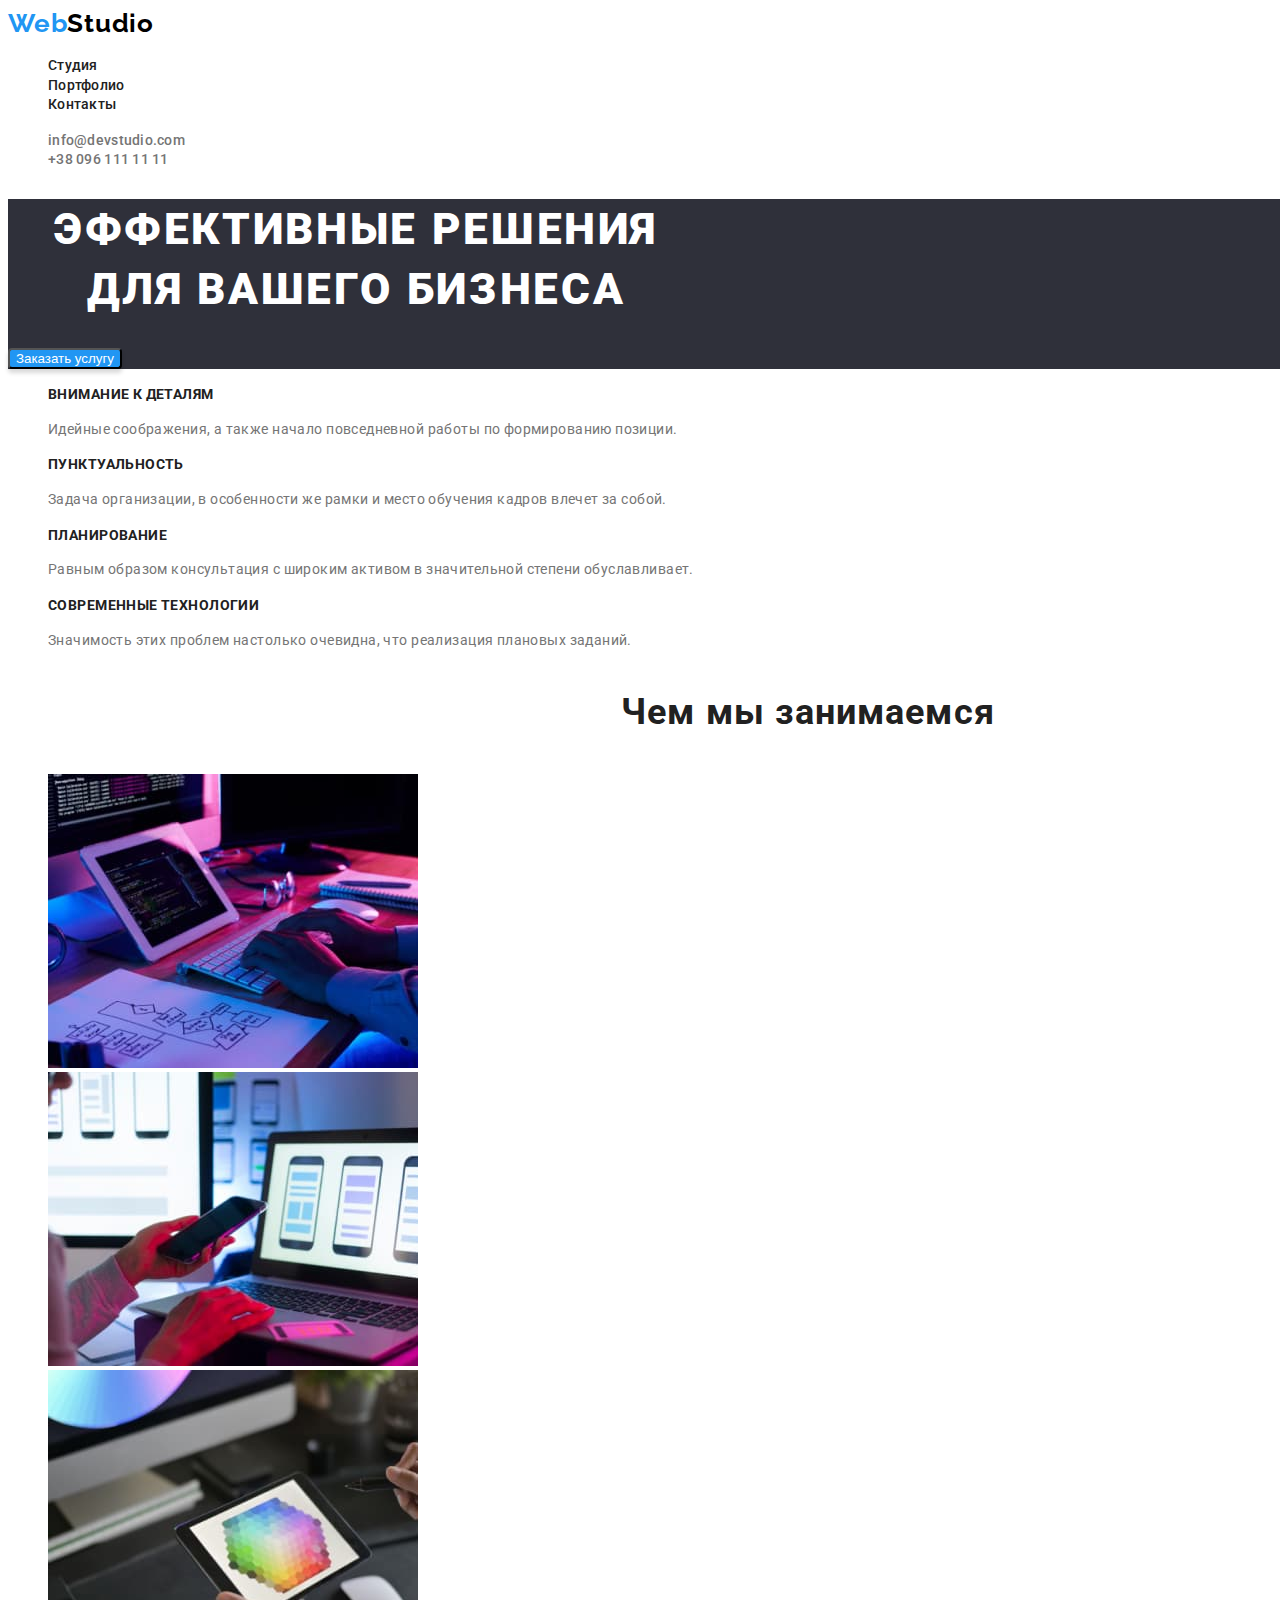
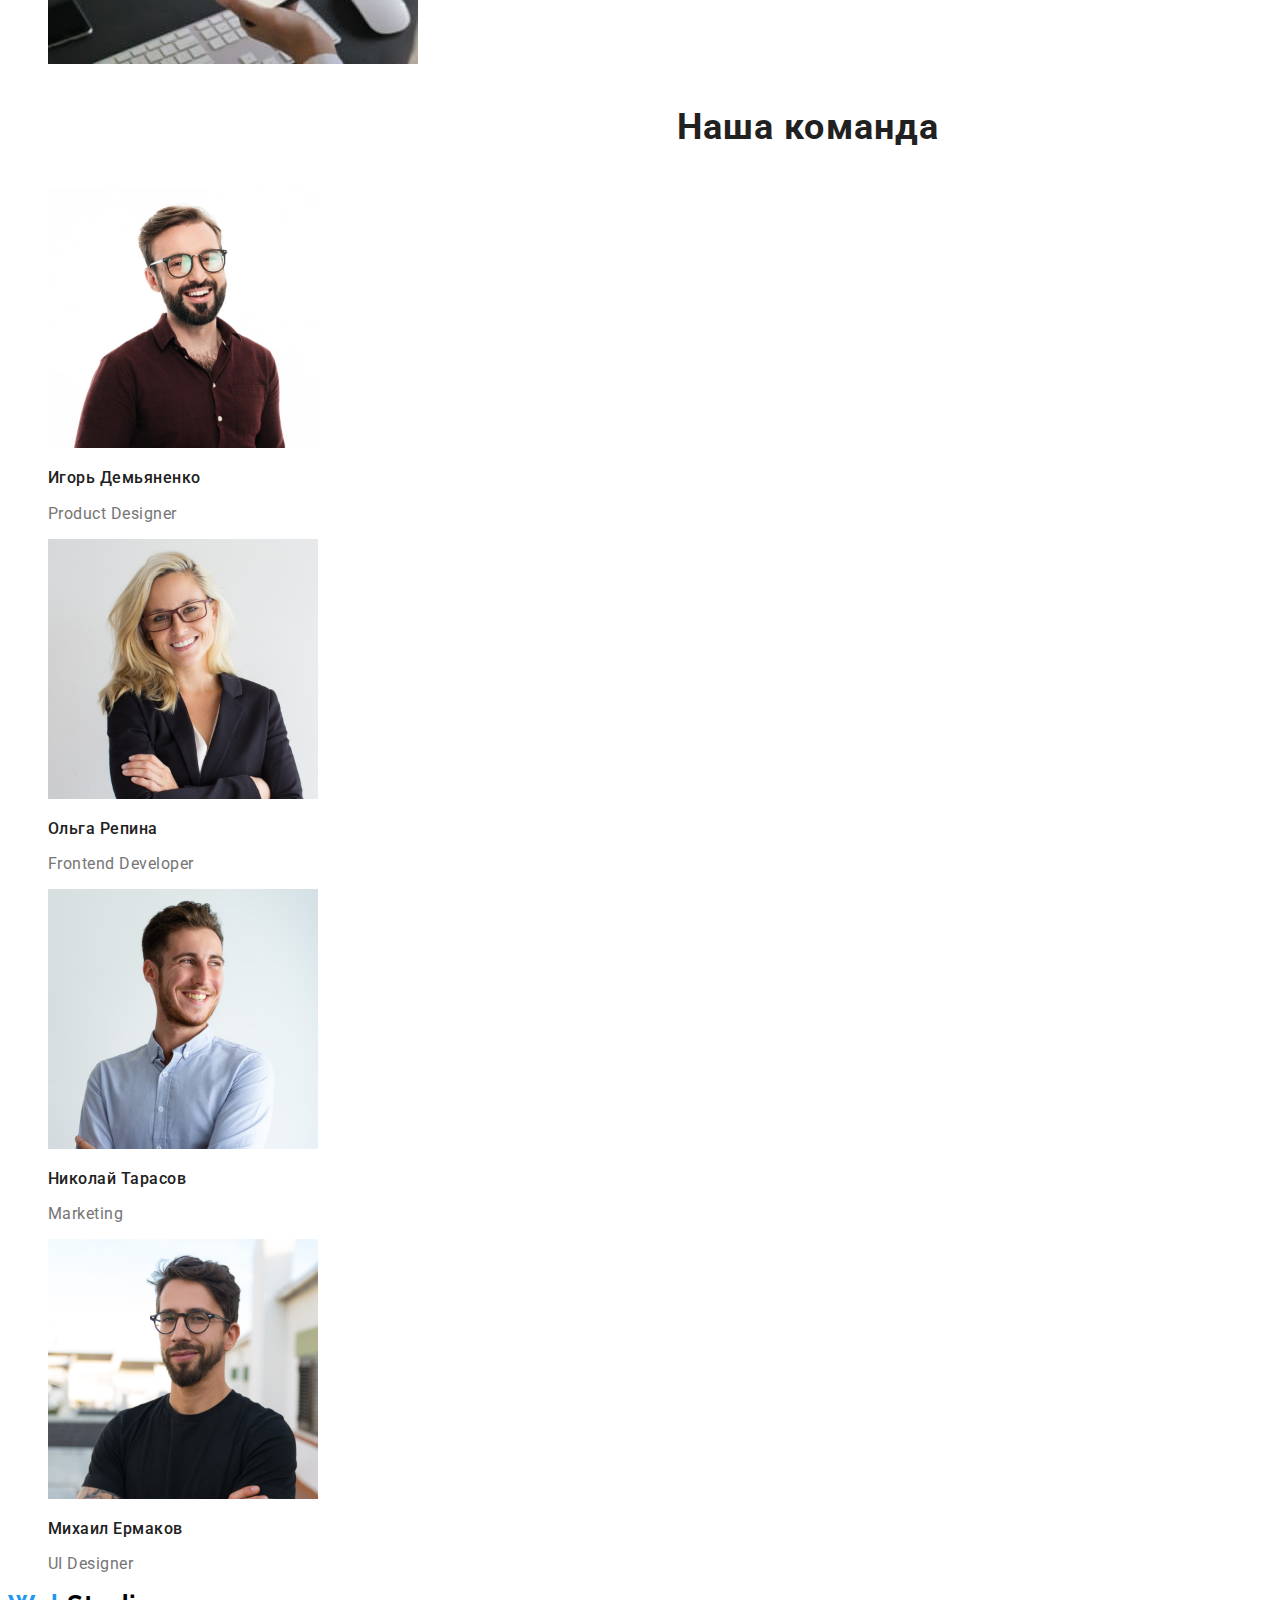
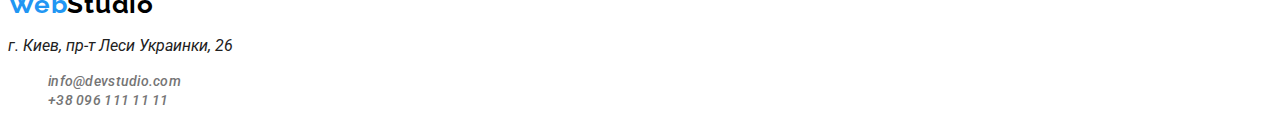
==== index.html @ d9ddba7b "portfolio plus css ready" ====
<!DOCTYPE html>
<html lang="ru">
  <head>
    <meta charset="UTF-8" />
    <meta http-equiv="X-UA-Compatible" content="IE=edge" />
    <meta name="viewport" content="width=device-width, initial-scale=1.0" />
    <title>WebStudio</title>
    <link rel="stylesheet" href="./css/style.css" />
    <link
      href="https://fonts.googleapis.com/css2?family=Raleway:wght@700;900&family=Roboto:wght@400;500;700;900&display=swap"
      rel="stylesheet"
    />
  </head>
  <body>
    <header>
      <a href="./index.html">
        <span class="logo-left">Web</span><span class="logo-right">Studio</span>
      </a>
      <nav>
        <ul>
          <li>
            <a href="./index.html" class="heder-nav">Студия</a>
          </li>
          <li>
            <a href="./portfolio.html" class="heder-nav">Портфолио</a>
          </li>
          <li>
            <a href="" class="heder-nav">Контакты</a>
          </li>
        </ul>
      </nav>
      <ul>
        <li><a href="mailto:info@devstudio.com" class="heder-tel">info@devstudio.com</a></li>
        <li><a href="tel:+38096111111" class="heder-tel">+38 096 111 11 11</a></li>
      </ul>
    </header>
    <main>
      <section class="business">
        <h1 class="business-title">Эффективные решения для вашего бизнеса</h1>
        <button type="button" class="button-service">Заказать услугу</button>
      </section>
      <section>
        <h2 class="hiden-title">Наши преимущества</h2>
        <ul class="advant-list">
          <li>
            <h3>Внимание к деталям</h3>
            <p>Идейные соображения, а также начало повседневной работы по формированию позиции.</p>
          </li>
          <li>
            <h3>Пунктуальность</h3>
            <p>
              Задача организации, в особенности же рамки и место обучения кадров влечет за собой.
            </p>
          </li>
          <li>
            <h3>Планирование</h3>
            <p>
              Равным образом консультация с широким активом в значительной степени обуславливает.
            </p>
          </li>
          <li>
            <h3>Современные технологии</h3>
            <p>Значимость этих проблем настолько очевидна, что реализация плановых заданий.</p>
          </li>
        </ul>
      </section>
      <section>
        <h2 class="our-work">Чем мы занимаемся</h2>
        <ul>
          <li>
            <img src="./images/box1.jpg" alt="производство программного обеспечения" width="370" />
          </li>
          <li>
            <img src="./images/box2.jpg" alt="тестирование мобильных приложений" width="370" />
          </li>
          <li>
            <img src="./images/box3.jpg" alt="работа с палитрой цветов" width="370" />
          </li>
        </ul>
      </section>
      <section>
        <h2 class="our-team">Наша команда</h2>
        <ul class="our-team-list">
          <li>
            <img src="./images/photo-igor.jpg" alt="product designer" width="270" />
            <h3>Игорь Демьяненко</h3>
            <p lang="en">Product Designer</p>
          </li>
          <li>
            <img src="./images/photo-olga.jpg" alt="frontend developer" width="270" />
            <h3>Ольга Репина</h3>
            <p lang="en">Frontend Developer</p>
          </li>
          <li>
            <img src="./images/photo-nik.jpg" alt="marketing" width="270" />
            <h3>Николай Тарасов</h3>
            <p lang="en">Marketing</p>
          </li>
          <li>
            <img src="./images/photo-mike.jpg" alt="ui design" width="270" />
            <h3>Михаил Ермаков</h3>
            <p lang="en">UI Designer</p>
          </li>
        </ul>
      </section>
    </main>
    <footer>
      <a href="./index.html">
        <span class="logo-left">Web</span><span class="logo-right">Studio</span>
      </a>
      <address>
        <p>г. Киев, пр-т Леси Украинки, 26</p>
        <ul>
          <li><a href="mailto:info@devstudio.com" class="heder-tel">info@devstudio.com</a></li>
          <li><a href="tel:+38096111111" class="heder-tel">+38 096 111 11 11</a></li>
        </ul>
      </address>
    </footer>
  </body>
</html>
---- css/style.css ----
:root {
    --color-one:#2196F3;
    --color-title:#000000;
    --color-bg:#F5F4FA;
    --color-bgr-business:#2F303A;
    --color-text:#FFFFFF;
    --color-heder-tel:#757575;
    --color-nav:#212121;
    }
    body {
        width: 1600px;
        font-family:Roboto, sans-serif;
        color: var(--color-nav);
        background-color: var(--color-text);
               
    }
   
    .logo-left {
        color: var(--color-one);
    font-family: 'Raleway';
        font-weight: 700;
        font-size: 26px;
        line-height: 31px;
        letter-spacing: 0.03em;
    }
    .logo-right{
        color: var(--color-title);
        font-family: 'Raleway';
            font-style: normal;
            font-weight: 700;
            font-size: 26px;
            line-height: 31px;
            letter-spacing: 0.03em;
    }
ul {
    list-style: none;
}
a {
    text-decoration: none;
}
.business {
    background-color: var(--color-bgr-business);
}
.business-title {
    color:var(--color-text);
            width: 696px;
        height: 120px;
        left: 452px;
        top: 280px;
    font-family: 'Roboto';
        font-style: normal;
        font-weight: 900;
        font-size: 44px;
        line-height: 60px;
        text-align: center;
        letter-spacing: 0.06em;
        text-transform: uppercase;
}
.hiden-title {
display: none;
}
.heder-nav:hover,
.heder-nav:focus,
.heder-tel:focus,
.heder-tel:hover {
 color: var(--color-one);
 
}
.heder-nav {
    color: var(--color-nav);
    font-weight: 500;
        font-size: 14px;
        line-height: 1.33;
        letter-spacing: 0.02em;
}
.heder-tel {
    font-weight: 500;
        font-size: 14px;
        line-height: 1.33;
        letter-spacing: 0.02em;
        color: var(--color-heder-tel);

}
.button-portfolio:hover,
.button-portfolio:focus {
    background-color: var(--color-one);
    color: var(--color-text);
       
}
.button-portfolio {
    cursor: pointer;
    background-color: var(--color-bg);
    font-family: inherit;
    font-weight: 500;
    font-size: 16px;
    line-height: 1.63;
    text-align: center;
    letter-spacing: 0.03em;
   
}
.button-service:hover,
.button-service:focus {
        background: #188CE8;
        /* box-shadow: 0px 4px 4px rgba(0, 0, 0, 0.15);
        border-radius: 4px; */
}
.button-service {
    background-color: var(--color-one);
    color: var(--color-text);
    cursor: pointer;
    box-shadow: 0px 4px 4px rgba(0, 0, 0, 0.15);
    border-radius: 4px;
}
.advant-list h3 {
        font-weight: 700;
        font-size: 14px;
        line-height: 1.33;
        letter-spacing: 0.03em;
        text-transform: uppercase;
        color: var(--color-nav);
}
.advant-list p {
    font-size: 14px;
    line-height: 1.7;
    letter-spacing: 0.03em;
    color: var(--color-heder-tel);
}
.our-work,.our-team {
        font-weight: 700;
        font-size: 36px;
        line-height: 1.7;
        text-align: center;
        letter-spacing: 0.03em;
        color: var(--color-mav);
}
.our-team-list h3 {
    font-weight: 500;
    font-size: 16px;
    line-height: 1.19;
    /* text-align: center; */
    letter-spacing: 0.03em;
    color: var(--color-mav);
}
.our-team-list p {
    font-size: 16px;
    line-height: 1.19;
    /* text-align: center; */
    letter-spacing: 0.03em;
    color: var(--color-heder-tel);
}
.our-portfolio h2 {
    font-weight: 700;
    font-size: 18px;
    line-height: 2;
    letter-spacing: 0.06em;
    color: var(--color-mav);
}
.our-portfolio p {
    font-size: 16px;
    line-height: 1.88;
    letter-spacing: 0.03em;
    color: var(--color-heder-tel);
}
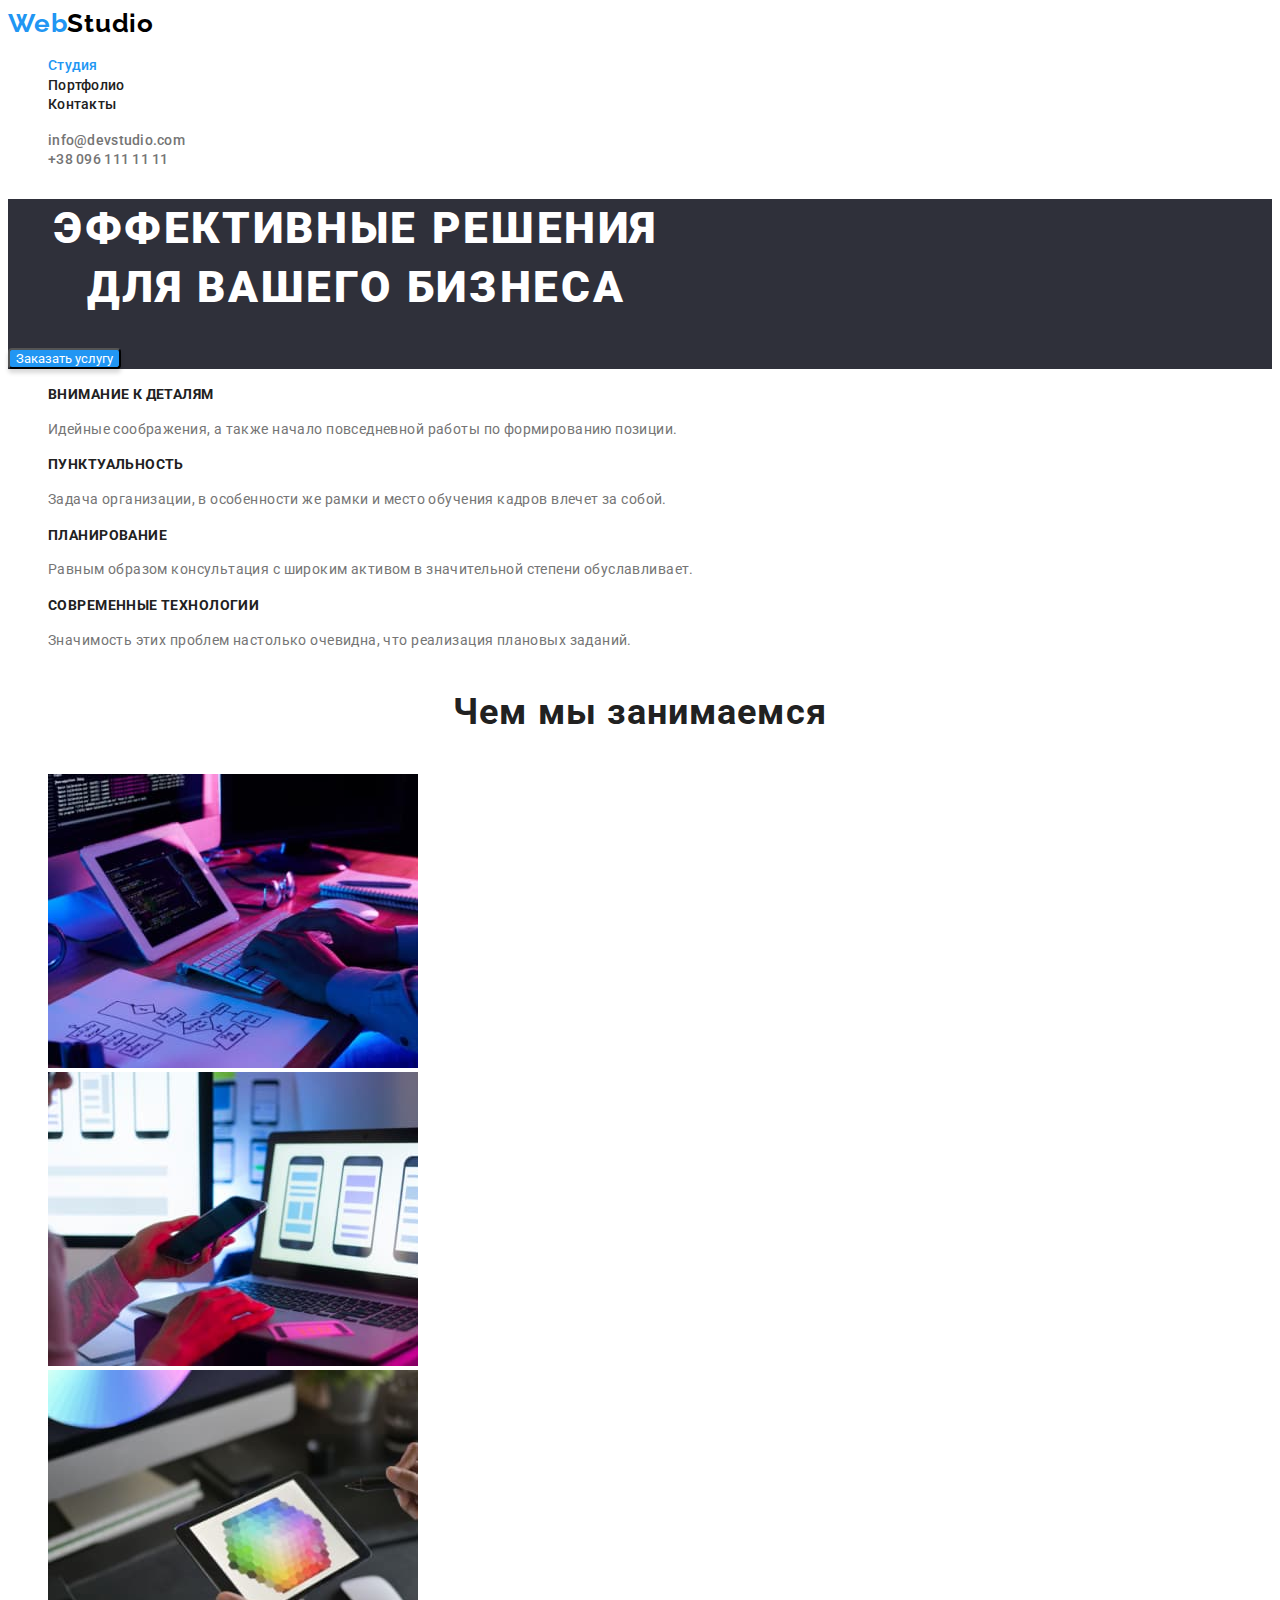
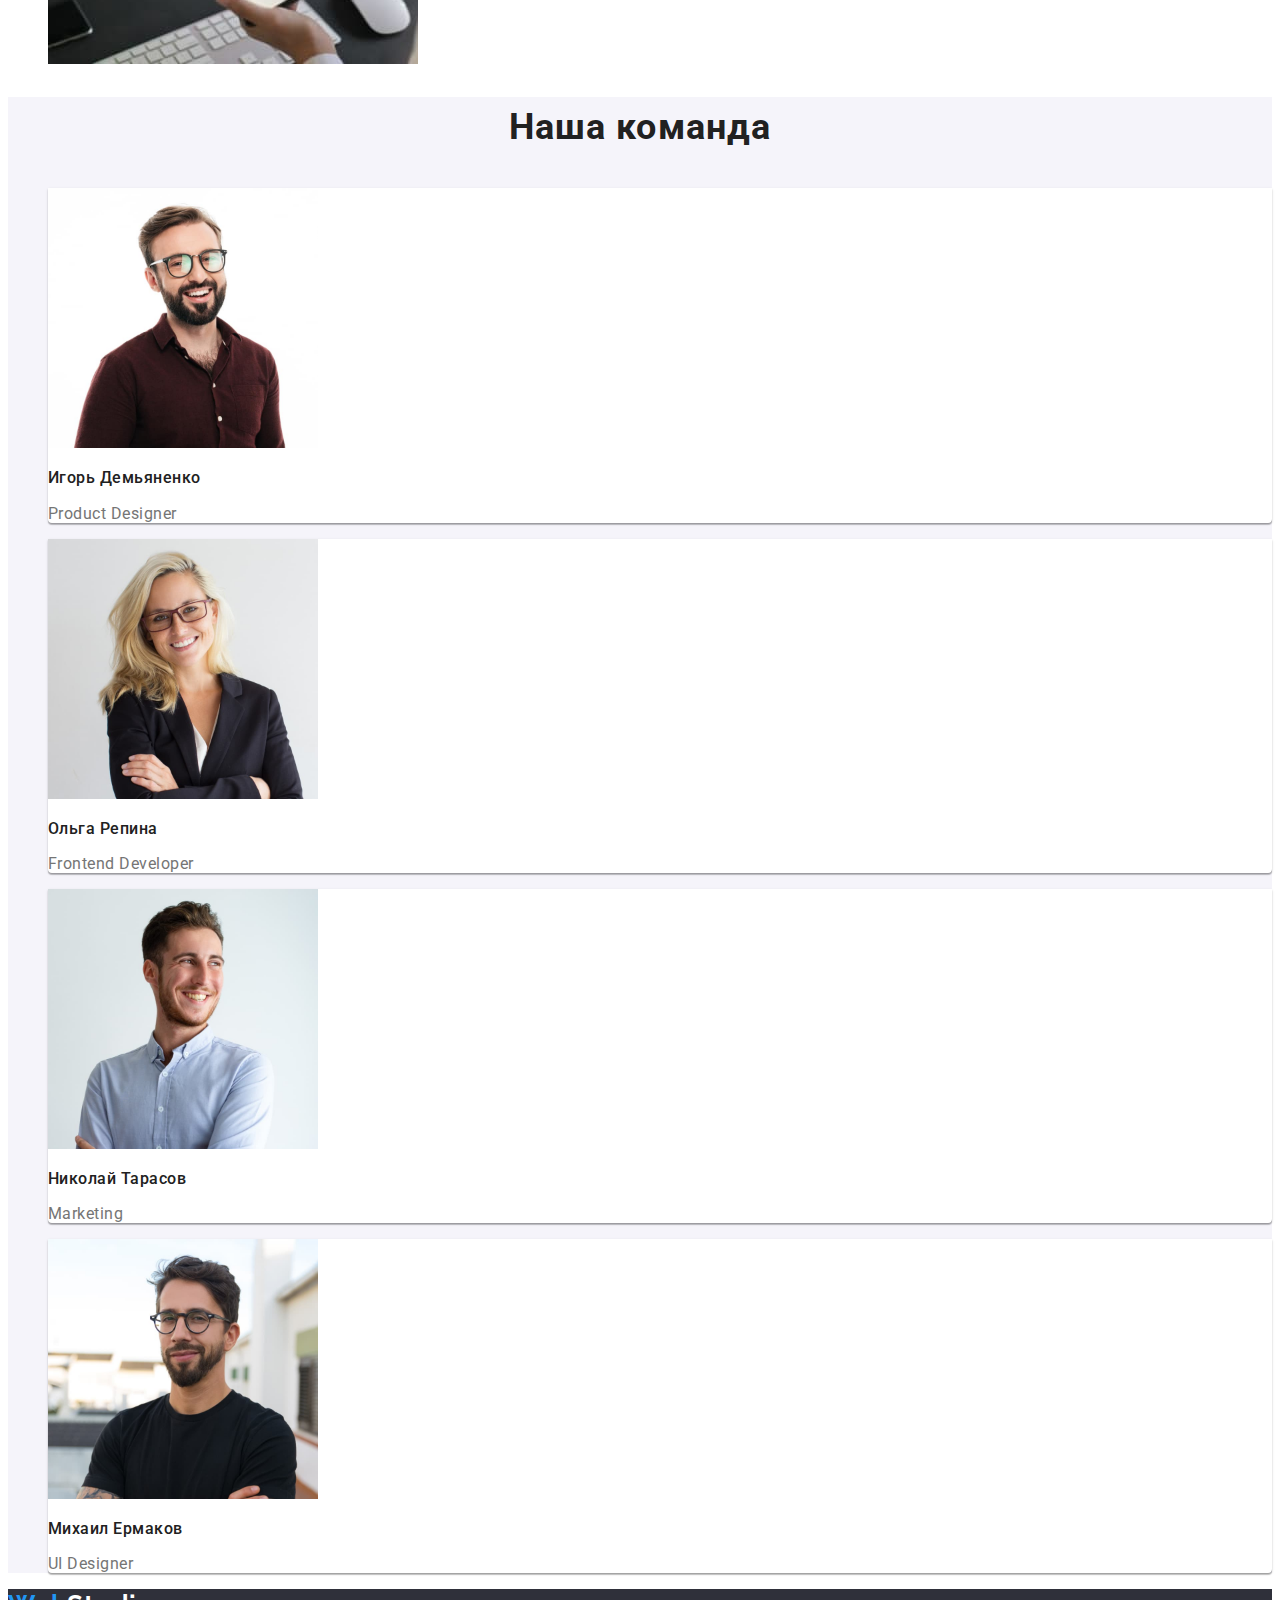
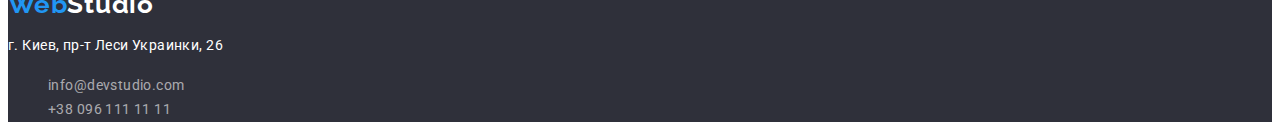
==== commit e22f277e: "correct error" ====
--- a/index.html
+++ b/index.html
@@ -13,13 +13,11 @@
   </head>
   <body>
     <header>
-      <a href="./index.html">
-        <span class="logo-left">Web</span><span class="logo-right">Studio</span>
-      </a>
+      <a href="./index.html" class="logo"> <span class="logo-left">Web</span>Studio </a>
       <nav>
         <ul>
           <li>
-            <a href="./index.html" class="heder-nav">Студия</a>
+            <a href="./index.html" class="heder-nav current">Студия</a>
           </li>
           <li>
             <a href="./portfolio.html" class="heder-nav">Портфолио</a>
@@ -43,24 +41,28 @@
         <h2 class="hiden-title">Наши преимущества</h2>
         <ul class="advant-list">
           <li>
-            <h3>Внимание к деталям</h3>
-            <p>Идейные соображения, а также начало повседневной работы по формированию позиции.</p>
+            <h3 class="advant-list-title">Внимание к деталям</h3>
+            <p class="advant-list-description">
+              Идейные соображения, а также начало повседневной работы по формированию позиции.
+            </p>
           </li>
           <li>
-            <h3>Пунктуальность</h3>
-            <p>
+            <h3 class="advant-list-title">Пунктуальность</h3>
+            <p class="advant-list-description">
               Задача организации, в особенности же рамки и место обучения кадров влечет за собой.
             </p>
           </li>
           <li>
-            <h3>Планирование</h3>
-            <p>
+            <h3 class="advant-list-title">Планирование</h3>
+            <p class="advant-list-description">
               Равным образом консультация с широким активом в значительной степени обуславливает.
             </p>
           </li>
           <li>
-            <h3>Современные технологии</h3>
-            <p>Значимость этих проблем настолько очевидна, что реализация плановых заданий.</p>
+            <h3 class="advant-list-title">Современные технологии</h3>
+            <p class="advant-list-description">
+              Значимость этих проблем настолько очевидна, что реализация плановых заданий.
+            </p>
           </li>
         </ul>
       </section>
@@ -78,25 +80,25 @@
           </li>
         </ul>
       </section>
-      <section>
+      <section class="team-web">
         <h2 class="our-team">Наша команда</h2>
         <ul class="our-team-list">
-          <li>
-            <img src="./images/photo-igor.jpg" alt="product designer" width="270" />
+          <li class="team-img">
+            <img src="./images/photo-igor.jpg" alt="product designer" width="270" "/>
             <h3>Игорь Демьяненко</h3>
             <p lang="en">Product Designer</p>
           </li>
-          <li>
+          <li class="team-img">
             <img src="./images/photo-olga.jpg" alt="frontend developer" width="270" />
             <h3>Ольга Репина</h3>
             <p lang="en">Frontend Developer</p>
           </li>
-          <li>
+          <li class="team-img">
             <img src="./images/photo-nik.jpg" alt="marketing" width="270" />
             <h3>Николай Тарасов</h3>
             <p lang="en">Marketing</p>
           </li>
-          <li>
+          <li class="team-img">
             <img src="./images/photo-mike.jpg" alt="ui design" width="270" />
             <h3>Михаил Ермаков</h3>
             <p lang="en">UI Designer</p>
@@ -104,15 +106,14 @@
         </ul>
       </section>
     </main>
-    <footer>
-      <a href="./index.html">
-        <span class="logo-left">Web</span><span class="logo-right">Studio</span>
-      </a>
+    <footer class="footer-web">
+      <a href="./index.html" class="logo-footer"> <span class="logo-left">Web</span>Studio </a>
+
       <address>
-        <p>г. Киев, пр-т Леси Украинки, 26</p>
+        <p class="footer-adress">г. Киев, пр-т Леси Украинки, 26</p>
         <ul>
-          <li><a href="mailto:info@devstudio.com" class="heder-tel">info@devstudio.com</a></li>
-          <li><a href="tel:+38096111111" class="heder-tel">+38 096 111 11 11</a></li>
+          <li><a href="mailto:info@devstudio.com" class="footer-tel">info@devstudio.com</a></li>
+          <li><a href="tel:+38096111111" class="footer-tel">+38 096 111 11 11</a></li>
         </ul>
       </address>
     </footer>
--- a/css/style.css
+++ b/css/style.css
@@ -1,92 +1,108 @@
 :root {
-    --color-one:#2196F3;
-    --color-title:#000000;
-    --color-bg:#F5F4FA;
-    --color-bgr-business:#2F303A;
-    --color-text:#FFFFFF;
-    --color-heder-tel:#757575;
-    --color-nav:#212121;
-    }
-    body {
-        width: 1600px;
-        font-family:Roboto, sans-serif;
-        color: var(--color-nav);
-        background-color: var(--color-text);
-               
-    }
-   
-    .logo-left {
-        color: var(--color-one);
+    --color-one: #2196F3;
+    --color-title: #000000;
+    --color-bg: #F5F4FA;
+    --color-bgr-business: #2F303A;
+    --color-text: #FFFFFF;
+    --color-heder-tel: #757575;
+    --color-nav: #212121;
+    --color-button:#188CE8;
+    --color-footer: #2F303A;
+
+}
+
+body {
+    font-family: Roboto, sans-serif;
+    color: var(--color-nav);
+    background-color: var(--color-text);
+
+}
+
+.logo-left {
+    color: var(--color-one);
     font-family: 'Raleway';
-        font-weight: 700;
-        font-size: 26px;
-        line-height: 31px;
-        letter-spacing: 0.03em;
-    }
-    .logo-right{
-        color: var(--color-title);
-        font-family: 'Raleway';
-            font-style: normal;
-            font-weight: 700;
-            font-size: 26px;
-            line-height: 31px;
-            letter-spacing: 0.03em;
-    }
+    font-weight: 700;
+    font-size: 26px;
+    line-height: 31px;
+    letter-spacing: 0.03em;
+}
+
+ .logo {
+    color: var(--color-title);
+    font-family: 'Raleway';
+    font-style: normal;
+    font-weight: 700;
+    font-size: 26px;
+    line-height: 31px;
+    letter-spacing: 0.03em;
+} 
+
 ul {
     list-style: none;
 }
+
+
 a {
     text-decoration: none;
 }
+
 .business {
     background-color: var(--color-bgr-business);
 }
+
 .business-title {
-    color:var(--color-text);
-            width: 696px;
-        height: 120px;
-        left: 452px;
-        top: 280px;
-    font-family: 'Roboto';
-        font-style: normal;
-        font-weight: 900;
-        font-size: 44px;
-        line-height: 60px;
-        text-align: center;
-        letter-spacing: 0.06em;
-        text-transform: uppercase;
-}
+    color: var(--color-text);
+    width: 696px;
+    height: 120px;
+    left: 452px;
+    top: 280px;
+    font-weight: 900;
+    font-size: 44px;
+    line-height: 1.36;
+    text-align: center;
+    letter-spacing: 0.06em;
+    text-transform: uppercase;
+}
+
 .hiden-title {
-display: none;
-}
+    display: none;
+}
+
 .heder-nav:hover,
 .heder-nav:focus,
 .heder-tel:focus,
 .heder-tel:hover {
- color: var(--color-one);
- 
-}
+    color: var(--color-one);
+
+}
+.heder-nav.current {
+    color: var(--color-one);
+}
+
 .heder-nav {
     color: var(--color-nav);
     font-weight: 500;
-        font-size: 14px;
-        line-height: 1.33;
-        letter-spacing: 0.02em;
-}
+    font-size: 14px;
+    line-height: 1.33;
+    letter-spacing: 0.02em;
+}
+
 .heder-tel {
     font-weight: 500;
-        font-size: 14px;
-        line-height: 1.33;
-        letter-spacing: 0.02em;
-        color: var(--color-heder-tel);
-
-}
+    font-size: 14px;
+    line-height: 1.33;
+    letter-spacing: 0.02em;
+    color: var(--color-heder-tel);
+
+}
+
 .button-portfolio:hover,
 .button-portfolio:focus {
     background-color: var(--color-one);
     color: var(--color-text);
-       
-}
+
+}
+
 .button-portfolio {
     cursor: pointer;
     background-color: var(--color-bg);
@@ -96,43 +112,60 @@
     line-height: 1.63;
     text-align: center;
     letter-spacing: 0.03em;
-   
-}
+    border-radius: 4px;
+    
+
+}
+
 .button-service:hover,
 .button-service:focus {
-        background: #188CE8;
-        /* box-shadow: 0px 4px 4px rgba(0, 0, 0, 0.15);
+    background: var(--color-button)
+    /* box-shadow: 0px 4px 4px rgba(0, 0, 0, 0.15);
         border-radius: 4px; */
 }
+
 .button-service {
+    font-family: inherit;
     background-color: var(--color-one);
     color: var(--color-text);
     cursor: pointer;
     box-shadow: 0px 4px 4px rgba(0, 0, 0, 0.15);
     border-radius: 4px;
 }
-.advant-list h3 {
-        font-weight: 700;
-        font-size: 14px;
-        line-height: 1.33;
-        letter-spacing: 0.03em;
-        text-transform: uppercase;
-        color: var(--color-nav);
-}
-.advant-list p {
+
+.advant-list .advant-list-title {
+    font-weight: 700;
+    font-size: 14px;
+    line-height: 1.33;
+    letter-spacing: 0.03em;
+    text-transform: uppercase;
+    color: var(--color-nav);
+}
+
+.advant-list .advant-list-description {
     font-size: 14px;
     line-height: 1.7;
     letter-spacing: 0.03em;
     color: var(--color-heder-tel);
 }
-.our-work,.our-team {
-        font-weight: 700;
-        font-size: 36px;
-        line-height: 1.7;
-        text-align: center;
-        letter-spacing: 0.03em;
-        color: var(--color-mav);
-}
+.team-web {
+    background-color: var(--color-bg);
+}
+.team-img {
+    background: var(--color-text);
+    box-shadow: 0px 1px 3px rgba(0, 0, 0, 0.12), 0px 1px 1px rgba(0, 0, 0, 0.14), 0px 2px 1px rgba(0, 0, 0, 0.2);
+        border-radius: 0px 0px 4px 4px;
+}
+.our-work,
+.our-team {
+    font-weight: 700;
+    font-size: 36px;
+    line-height: 1.7;
+    text-align: center;
+    letter-spacing: 0.03em;
+    color: var(--color-mav);
+}
+
 .our-team-list h3 {
     font-weight: 500;
     font-size: 16px;
@@ -141,6 +174,7 @@
     letter-spacing: 0.03em;
     color: var(--color-mav);
 }
+
 .our-team-list p {
     font-size: 16px;
     line-height: 1.19;
@@ -148,6 +182,7 @@
     letter-spacing: 0.03em;
     color: var(--color-heder-tel);
 }
+
 .our-portfolio h2 {
     font-weight: 700;
     font-size: 18px;
@@ -155,9 +190,43 @@
     letter-spacing: 0.06em;
     color: var(--color-mav);
 }
+
 .our-portfolio p {
     font-size: 16px;
     line-height: 1.88;
     letter-spacing: 0.03em;
     color: var(--color-heder-tel);
+}
+.footer-web {
+    background: var(--color-footer);
+}
+.logo-footer {
+    font-family: 'Raleway';
+    font-weight: 700;
+    font-size: 26px;
+    line-height: 1.19x;
+    letter-spacing: 0.03em;
+    color: var(--color-text);
+}
+.footer-adress {
+    font-family: 'Roboto';
+    font-style: normal;
+    font-weight: 400;
+    font-size: 14px;
+    line-height: 1.71;
+    letter-spacing: 0.03em;
+    color: var(--color-text)
+}
+.footer-tel {
+    font-family: 'Roboto';
+    font-style: normal;
+    font-weight: 400;
+    font-size: 14px;
+    line-height: 1.71;
+    letter-spacing: 0.03em;
+    color: rgba(255, 255, 255, 0.6);
+}
+.footer-tel:hover,
+.footer-tel:focus {
+    color: var(--color-one);
 }